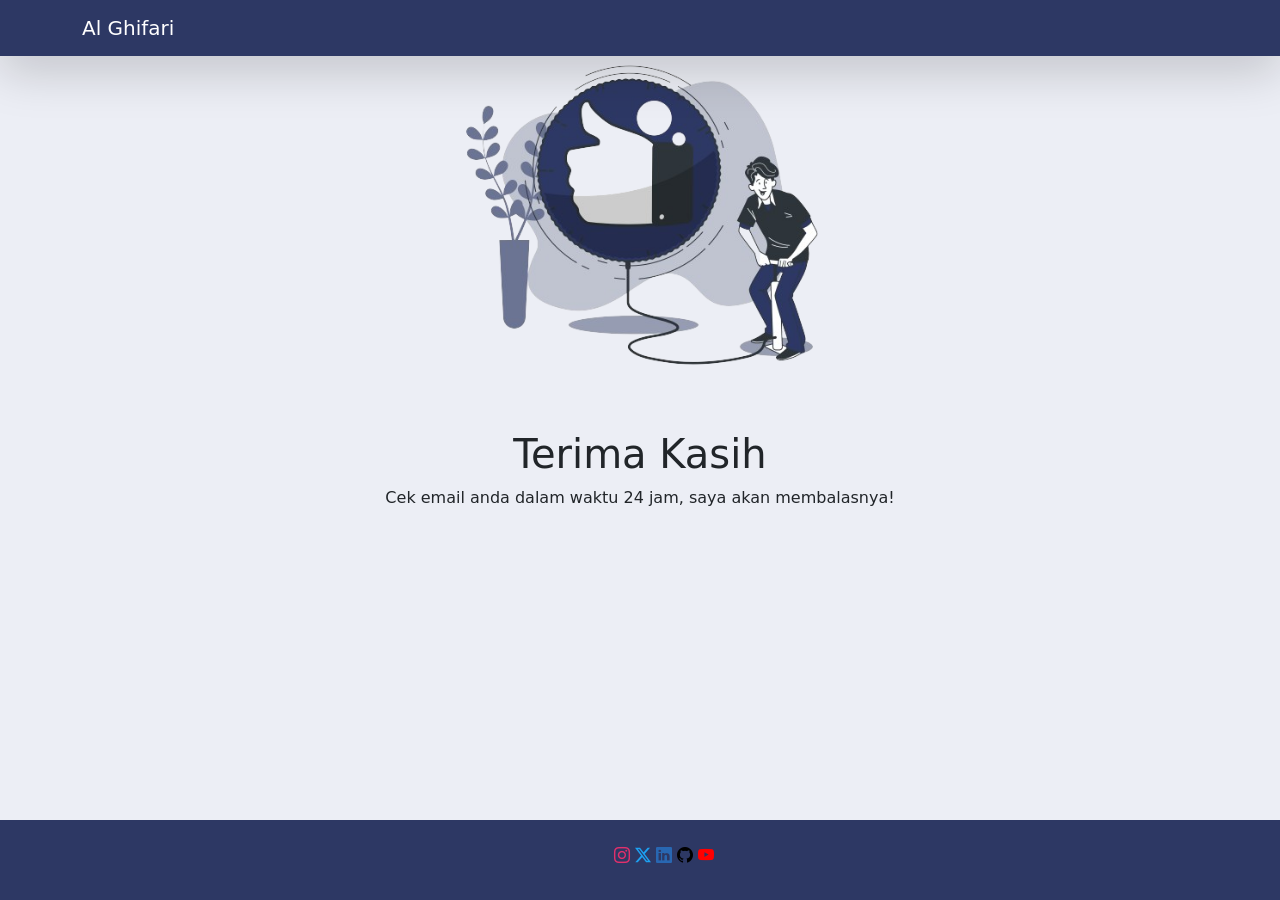
==== thankyou.html @ 6a44d6f6 "menambah fitur kirim email dan perbaikan footer" ====
<!DOCTYPE html>
<html lang="en">
  <head>
    <meta charset="utf-8" />
    <meta name="viewport" content="width=device-width, initial-scale=1" />
    <title>Terima Kasih</title>
    <link rel="icon" href="img/pixelcut-export.ico">

    <!-- bootstrap -->
    <link href="https://cdn.jsdelivr.net/npm/bootstrap@5.3.3/dist/css/bootstrap.min.css" rel="stylesheet" integrity="sha384-QWTKZyjpPEjISv5WaRU9OFeRpok6YctnYmDr5pNlyT2bRjXh0JMhjY6hW+ALEwIH" crossorigin="anonymous" />

    <!-- my css -->
    <link rel="stylesheet" href="style.css"></link>

    <!-- bootstrap icons -->
    <link rel="stylesheet" href="https://cdn.jsdelivr.net/npm/bootstrap-icons@1.11.3/font/bootstrap-icons.min.css">
  </head>
  <body>
    <!-- navbar -->
    <nav class="navbar navbar-expand-lg navbar-dark shadow-lg fixed-top" >
      <div class="container">
        <a class="navbar-brand" href="/index.html">Al Ghifari</a>
      </div>
    </nav>
    <!-- end navbar -->

    <!-- thankyou -->
    <section id="thankyou" class="jumbotron text-center align-middle">
        <img class="img-fluid" src="img/Appreciation-bro.png" alt="thankyou" width="430" />
      <h1>Terima Kasih</h1>
      <p>Cek email anda dalam waktu 24 jam, saya akan membalasnya!</p>
    </section>
    <!-- end thankyou -->

    <!-- footer -->
    <footer class="text-white pb-3 pt-4 ps-5 fixed-bottom">
        <div>
            <p id="socmed" class="text-center">
                <a href="https://www.instagram.com/al6hifari/"><i class="bi bi-instagram" style="color: #E1306C;"></i></a>
                <a href="https://twitter.com/al_6hifar"><i class="bi bi-twitter-x" style="color: #1DA1F2;"></i></a>
                <a href="https://www.linkedin.com/in/muhammad-al-ghifari-1200b627a/"><i class="bi bi-linkedin" style="color: #2867B2;"></i></a>
                <a href="https://github.com/theycallmeghifar"><i class="bi bi-github" style="color: #000;"></i></a>
                <a href="https://www.youtube.com/channel/UCktRxafBUKdwPXcU1XeAr1Q"><i class="bi bi-youtube" style="color: #FF0000;"></i></a>
            </p>
        </div>
    </footer>    
    <!-- end footer -->
    <script src="script.js"></script>
    <script src="https://cdn.jsdelivr.net/npm/bootstrap@5.3.3/dist/js/bootstrap.bundle.min.js" integrity="sha384-YvpcrYf0tY3lHB60NNkmXc5s9fDVZLESaAA55NDzOxhy9GkcIdslK1eN7N6jIeHz" crossorigin="anonymous"></script>
  </body>
</html>
---- style.css ----
#hero-section {
  padding-top: 6rem;
  background-color: #eceef5;
}

nav {
  background-color: #2d3864;
}

#about {
  padding-top: 5rem;
}

#projects {
  padding-top: 5rem;
  background-color: #eceef5;
}

#contact {
  padding-top: 5rem;
}

footer {
  background-color: #2d3864;
}

#thankyou {
  height: 100vh;
  background-color: #eceef5;
}

/* css tombol kirim */
button#send {
  font-family: inherit;
  background: #2d3864;
  color: white;
  padding: 0.7em 1em;
  padding-left: 0.9em;
  display: flex;
  align-items: center;
  border: none;
  border-radius: 16px;
  overflow: hidden;
  transition: all 0.2s;
  cursor: pointer;
}

button#send span {
  display: block;
  margin-left: 0.3em;
  transition: all 0.3s ease-in-out;
}

button#send svg {
  display: block;
  transform-origin: center center;
  transition: transform 0.3s ease-in-out;
}

button#send:hover .svg-wrapper {
  animation: fly-1 0.6s ease-in-out infinite alternate;
}

button#send:hover svg {
  transform: translateX(1.2em) rotate(45deg) scale(1.1);
}

button#send:hover span {
  transform: translateX(5em);
}

button#send:active {
  transform: scale(0.95);
}

@keyframes fly-1 {
  from {
    transform: translateY(0.1em);
  }
  to {
    transform: translateY(-0.1em);
  }
}

/* CSS footer */
ul {
  list-style: none;
}

.example-1 {
  display: flex;
  justify-content: center;
  align-items: center;
  flex-wrap: wrap; /* Menambahkan flex-wrap untuk membuat daftar responsif */
}
.example-1 .icon-content {
  margin: 0 10px;
  position: relative;
}
.example-1 .icon-content .tooltip {
  position: absolute;
  top: -30px;
  left: 50%;
  transform: translateX(-50%);
  background-color: #000;
  color: #fff;
  padding: 6px 10px;
  border-radius: 5px;
  opacity: 0;
  visibility: hidden;
  font-size: 14px;
  transition: all 0.3s ease;
}
.example-1 .icon-content:hover .tooltip {
  opacity: 1;
  visibility: visible;
  top: -50px;
}
.example-1 .icon-content .link {
  display: flex;
  justify-content: center;
  align-items: center;
  width: 2rem;
  height: 2rem;
  border-radius: 50%;
  color: #4d4d4d;
  background-color: #fff;
  transition: all 0.3s ease-in-out;
}
.example-1 .icon-content .link:hover {
  box-shadow: 3px 2px 45px 0px rgb(0 0 0 / 12%);
}
.example-1 .icon-content .link svg {
  width: 1rem;
  height: 1rem;
}

/* Mengubah ukuran dan margin pada layar kecil */
@media (max-width: 768px) {
  .example-1 .icon-content {
    margin: 10px; /* Menambahkan margin pada daftar */
  }
}

.example-1 .icon-content .link[data-social="instagram"]:hover {
  color: #e1306c;
}
.example-1 .icon-content .link[data-social="twitter"]:hover {
  color: #1da1f2;
}
.example-1 .icon-content .link[data-social="pinterest"]:hover {
  color: #bd081c;
}
.example-1 .icon-content .link[data-social="linkedin"]:hover {
  color: #2867b2;
}
.example-1 .icon-content .link[data-social="github"]:hover {
  color: #000;
}
.example-1 .icon-content .link[data-social="youtube"]:hover {
  color: #ff0000;
}
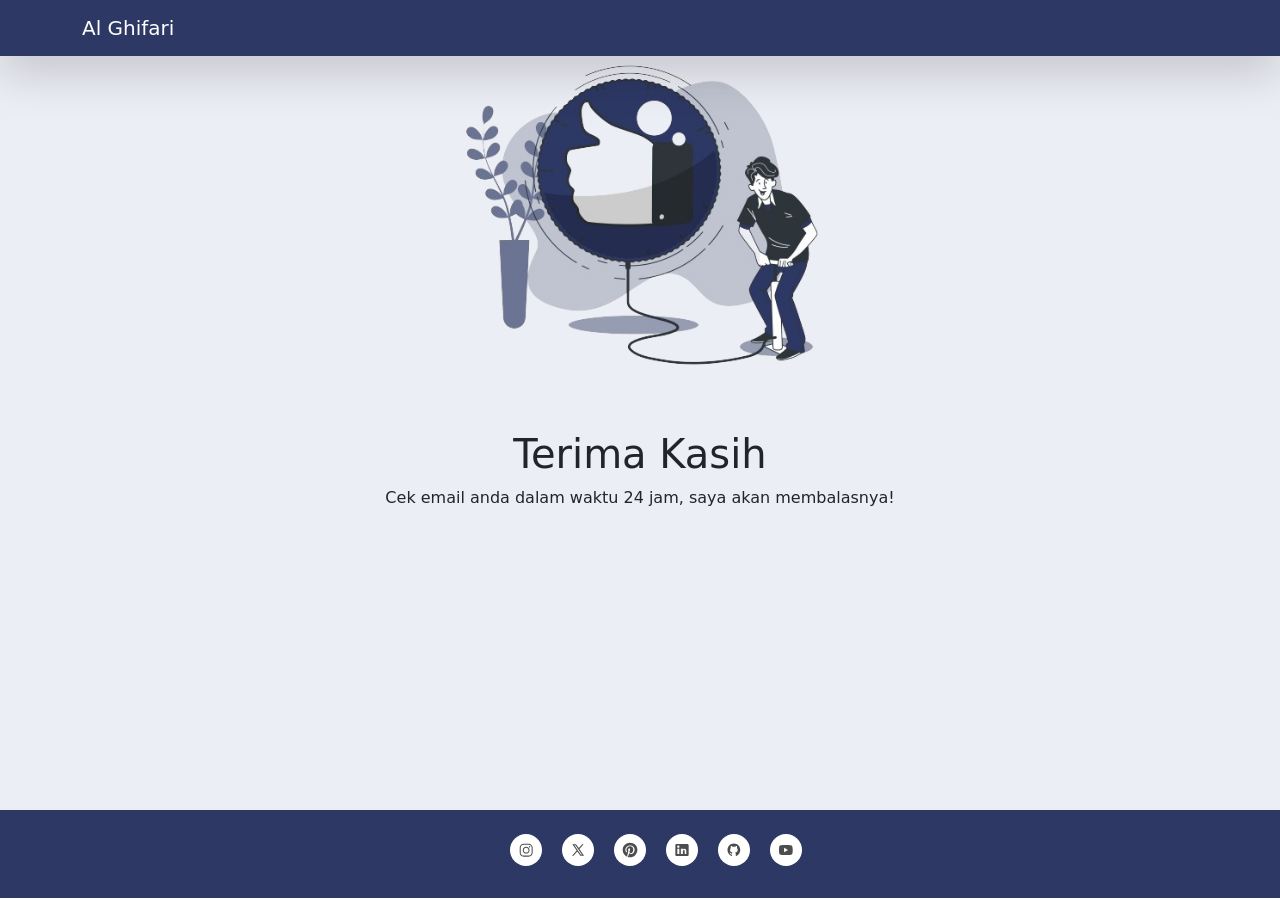
==== commit e9d2a4b9: "perbaikan footer" ====
--- a/thankyou.html
+++ b/thankyou.html
@@ -33,17 +33,61 @@
     <!-- end thankyou -->
 
     <!-- footer -->
-    <footer class="text-white pb-3 pt-4 ps-5 fixed-bottom">
-        <div>
-            <p id="socmed" class="text-center">
-                <a href="https://www.instagram.com/al6hifari/"><i class="bi bi-instagram" style="color: #E1306C;"></i></a>
-                <a href="https://twitter.com/al_6hifar"><i class="bi bi-twitter-x" style="color: #1DA1F2;"></i></a>
-                <a href="https://www.linkedin.com/in/muhammad-al-ghifari-1200b627a/"><i class="bi bi-linkedin" style="color: #2867B2;"></i></a>
-                <a href="https://github.com/theycallmeghifar"><i class="bi bi-github" style="color: #000;"></i></a>
-                <a href="https://www.youtube.com/channel/UCktRxafBUKdwPXcU1XeAr1Q"><i class="bi bi-youtube" style="color: #FF0000;"></i></a>
-            </p>
-        </div>
-    </footer>    
+    <footer class="text-white pb-3 pt-4">
+      <div>
+        <ul class="example-1">
+          <li class="icon-content">
+            <a class="link" data-social="instagram" aria-label="Instagram" href="https://www.instagram.com/al6hifari/">
+              <svg xml:space="preserve" viewBox="0 0 47 47" version="1.1">
+                <path fill="currentColor" d="M 16.5 5 C 10.16639 5 5 10.16639 5 16.5 L 5 31.5 C 5 37.832757 10.166209 43 16.5 43 L 31.5 43 C 37.832938 43 43 37.832938 43 31.5 L 43 16.5 C 43 10.166209 37.832757 5 31.5 5 L 16.5 5 z M 16.5 8 L 31.5 8 C 36.211243 8 40 11.787791 40 16.5 L 40 31.5 C 40 36.211062 36.211062 40 31.5 40 L 16.5 40 C 11.787791 40 8 36.211243 8 31.5 L 8 16.5 C 8 11.78761 11.78761 8 16.5 8 z M 34 12 C 32.895 12 32 12.895 32 14 C 32 15.105 32.895 16 34 16 C 35.105 16 36 15.105 36 14 C 36 12.895 35.105 12 34 12 z M 24 14 C 18.495178 14 14 18.495178 14 24 C 14 29.504822 18.495178 34 24 34 C 29.504822 34 34 29.504822 34 24 C 34 18.495178 29.504822 14 24 14 z M 24 17 C 27.883178 17 31 20.116822 31 24 C 31 27.883178 27.883178 31 24 31 C 20.116822 31 17 27.883178 17 24 C 17 20.116822 20.116822 17 24 17 z"></path>
+              </svg>
+            </a>
+            <div class="tooltip">Instagram</div>
+          </li>
+          <li class="icon-content">
+            <a class="link" data-social="twitter" aria-label="Twitter" href="https://twitter.com/al_6hifar">
+              <svg xml:space="preserve" viewBox="0 0 30 30" version="1.1">
+                <path fill="currentColor" d="M26.37,26l-8.795-12.822l0.015,0.012L25.52,4h-2.65l-6.46,7.48L11.28,4H4.33l8.211,11.971L12.54,15.97L3.88,26h2.65 l7.182-8.322L19.42,26H26.37z M10.23,6l12.34,18h-2.1L8.12,6H10.23z"></path>
+              </svg>
+            </a>
+            <div class="tooltip">Twitter</div>
+          </li>
+          <li class="icon-content">
+            <a class="link" data-social="pinterest" aria-label="Pinterest" href="https://id.pinterest.com/alghifarimuhammad165/">
+              <svg xml:space="preserve" viewBox="0 0 100 100" version="1.1">
+                <path fill="currentColor" d="M83,17.8C74.5,8.9,63.4,4.3,50,4.1C37.7,4.2,26.8,8.6,17.9,17.3C8.9,26,4.3,37,4.1,50c0,0,0,0,0,0c0,9.1,2.5,17.4,7.4,24.9  c4.9,7.4,11.6,13.2,20.1,17.1c0.3,0.1,0.7,0.1,1-0.1c0.3-0.2,0.5-0.5,0.5-0.8l0-4.9c0.1-2.1,0.7-5.3,1.7-9.5c1-4,1.7-6.7,1.9-7.6  c0.7-3,1.7-7.2,3-12.6c0.1-0.2,0-0.5-0.1-0.7c-0.4-0.8-1-2.6-1.5-6.6c0.1-2.7,0.8-5.2,2.1-7.3c1.2-2,3.1-3.1,5.7-3.5  c2,0.1,4.7,0.8,5.1,5.9c-0.1,1.8-0.8,4.5-1.9,8.1c-1.2,3.8-1.9,6.3-2.1,7.6c-0.7,2.5-0.2,4.8,1.5,6.8c1.6,1.9,3.8,2.9,6.5,3.1  c4.3-0.1,8.1-2.6,11.2-7.5c1.7-3,2.9-6.3,3.5-9.7c0.7-3.4,0.7-7.1,0-10.8c-0.7-3.8-2.2-7.1-4.5-9.8c0,0-0.1-0.1-0.1-0.1  c-4.3-3.7-9.5-5.3-15.6-5c-6,0.4-11.3,2.6-15.9,6.6c-2.9,3.2-4.8,7.1-5.7,11.6c-0.9,4.6,0,9.1,2.6,13.3c0.3,0.5,0.5,0.8,0.6,1  c0,0.3,0,1-0.5,2.8c-0.5,1.8-0.9,2.2-0.9,2.2c0,0-0.1,0-0.1,0.1c0,0-0.2,0-0.4-0.1c-2.2-1-3.9-2.4-5.2-4.2c-1.3-1.9-2.1-4-2.5-6.3  c-0.3-2.5-0.4-5-0.3-7.5c0.2-2.5,0.7-5.1,1.4-7.7c3-6.9,8.5-11.9,16.3-14.8c7.8-2.9,16-3.2,24.3-0.8c6.5,2.8,11,7.4,13.6,13.7  c2.5,6.4,2.8,13.4,0.8,20.8c-2.2,7.1-6.4,12.4-12.1,15.7c-5.6,2.8-10.8,3-15.7,0.7c-1.8-1.1-3.1-2.3-3.9-3.5c-0.2-0.3-0.6-0.5-1-0.5  c-0.4,0.1-0.7,0.3-0.8,0.7c-0.7,2.7-1.3,4.7-1.6,6.2c-1.4,5.4-2.6,9.2-3.4,11c-0.8,1.6-1.6,3.1-2.4,4.3c-0.2,0.3-0.2,0.6-0.1,0.9  s0.3,0.5,0.6,0.6c4.3,1.3,8.7,2,13,2c12.4-0.1,23.2-4.6,32.1-13.4C91.1,73.9,95.8,62.9,96,50C95.9,37.5,91.5,26.7,83,17.8z"
+                ></path>
+              </svg>
+            </a>
+            <div class="tooltip">Pinterest</div>
+          </li>
+          <li class="icon-content">
+            <a class="link" data-social="linkedin" aria-label="LinkedIn" href="https://www.linkedin.com/in/muhammad-al-ghifari-1200b627a/">
+              <svg xml:space="preserve" viewBox="0 0 24 24" version="1.1">
+                <path fill="currentColor" d="M20,3H4C2.89,3,2,3.89,2,5v14c0,1.11,0.89,2,2,2h16c1.11,0,2-0.89,2-2V5C22,3.89,21.11,3,20,3z M8,18H5v-8h3V18z M6.5,8.75c-0.97,0-1.75-0.78-1.75-1.75S5.53,5.25,6.5,5.25S8.25,6.03,8.25,7S7.47,8.75,6.5,8.75z M19,18h-3v-4.89c0-0.78-0.84-1.36-1.57-1.03  c-0.71,0.33-1.13,1.11-1.13,1.89V18h-3v-8h3v1.2c0.44-0.67,1.23-1.2,2.13-1.2c1.72,0,3,1.39,3,3.09V18z"></path>
+              </svg>
+            </a>
+            <div class="tooltip">LinkedIn</div>
+          </li>
+          <li class="icon-content">
+            <a class="link" data-social="github" aria-label="Github" href="https://github.com/theycallmeghifar">
+               <svg xml:space="preserve" viewBox="0 0 65 65" version="1.1">
+                 <path fill="currentColor" d="M32,6c-14.359,0 -26,11.641 -26,26c0,12.277 8.512,22.56 19.955,25.286c-0.592,-0.141 -1.179,-0.299 -1.755,-0.479v-5.957c0,0 -0.975,0.325 -2.275,0.325c-3.637,0 -5.148,-3.245 -5.525,-4.875c-0.229,-0.993 -0.827,-1.934 -1.469,-2.509c-0.767,-0.684 -1.126,-0.686 -1.131,-0.92c-0.01,-0.491 0.658,-0.471 0.975,-0.471c1.625,0 2.857,1.729 3.429,2.623c1.417,2.207 2.938,2.577 3.721,2.577c0.975,0 1.817,-0.146 2.397,-0.426c0.268,-1.888 1.108,-3.57 2.478,-4.774c-6.097,-1.219 -10.4,-4.716 -10.4,-10.4c0,-2.928 1.175,-5.619 3.133,-7.792c-0.2,-0.567 -0.533,-1.714 -0.533,-3.583c0,-1.235 0.086,-2.751 0.65,-4.225c0,0 3.708,0.026 7.205,3.338c1.614,-0.47 3.341,-0.738 5.145,-0.738c1.804,0 3.531,0.268 5.145,0.738c3.497,-3.312 7.205,-3.338 7.205,-3.338c0.567,1.474 0.65,2.99 0.65,4.225c0,2.015 -0.268,3.19 -0.432,3.697c1.898,2.153 3.032,4.802 3.032,7.678c0,5.684 -4.303,9.181 -10.4,10.4c1.628,1.43 2.6,3.513 2.6,5.85v8.557c-0.576,0.181 -1.162,0.338 -1.755,0.479c11.443,-2.726 19.955,-13.009 19.955,-25.286c0,-14.359 -11.641,-26 -26,-26zM33.813,57.93c-0.599,0.042 -1.203,0.07 -1.813,0.07c0.61,0 1.213,-0.029 1.813,-0.07zM37.786,57.346c-1.164,0.265 -2.357,0.451 -3.575,0.554c1.218,-0.103 2.411,-0.29 3.575,-0.554zM32,58c-0.61,0 -1.214,-0.028 -1.813,-0.07c0.6,0.041 1.203,0.07 1.813,0.07zM29.788,57.9c-1.217,-0.103 -2.411,-0.289 -3.574,-0.554c1.164,0.264 2.357,0.451 3.574,0.554z"/>
+               </svg>              
+            </a>
+            <div class="tooltip">Github</div>
+           </li>
+           <li class="icon-content">
+              <a class="link" data-social="youtube" aria-label="YouTube" href="https://www.youtube.com/channel/UCktRxafBUKdwPXcU1XeAr1Q">
+                 <svg xml:space="preserve" viewBox="0 0 50 50" version="1.1">
+                   <path fill="currentColor" d="M 44.898438 14.5 C 44.5 12.300781 42.601563 10.699219 40.398438 10.199219 C 37.101563 9.5 31 9 24.398438 9 C 17.800781 9 11.601563 9.5 8.300781 10.199219 C 6.101563 10.699219 4.199219 12.199219 3.800781 14.5 C 3.398438 17 3 20.5 3 25 C 3 29.5 3.398438 33 3.898438 35.5 C 4.300781 37.699219 6.199219 39.300781 8.398438 39.800781 C 11.898438 40.5 17.898438 41 24.5 41 C 31.101563 41 37.101563 40.5 40.601563 39.800781 C 42.800781 39.300781 44.699219 37.800781 45.101563 35.5 C 45.5 33 46 29.398438 46.101563 25 C 45.898438 20.5 45.398438 17 44.898438 14.5 Z M 19 32 L 19 18 L 31.199219 25 Z"/>
+                 </svg>              
+              </a>
+              <div class="tooltip">YouTube</div>
+            </li>                
+        </ul>
+      </div>
+    </footer>   
     <!-- end footer -->
     <script src="script.js"></script>
     <script src="https://cdn.jsdelivr.net/npm/bootstrap@5.3.3/dist/js/bootstrap.bundle.min.js" integrity="sha384-YvpcrYf0tY3lHB60NNkmXc5s9fDVZLESaAA55NDzOxhy9GkcIdslK1eN7N6jIeHz" crossorigin="anonymous"></script>
--- a/style.css
+++ b/style.css
@@ -25,7 +25,7 @@
 }
 
 #thankyou {
-  height: 100vh;
+  height: 90vh;
   background-color: #eceef5;
 }
 
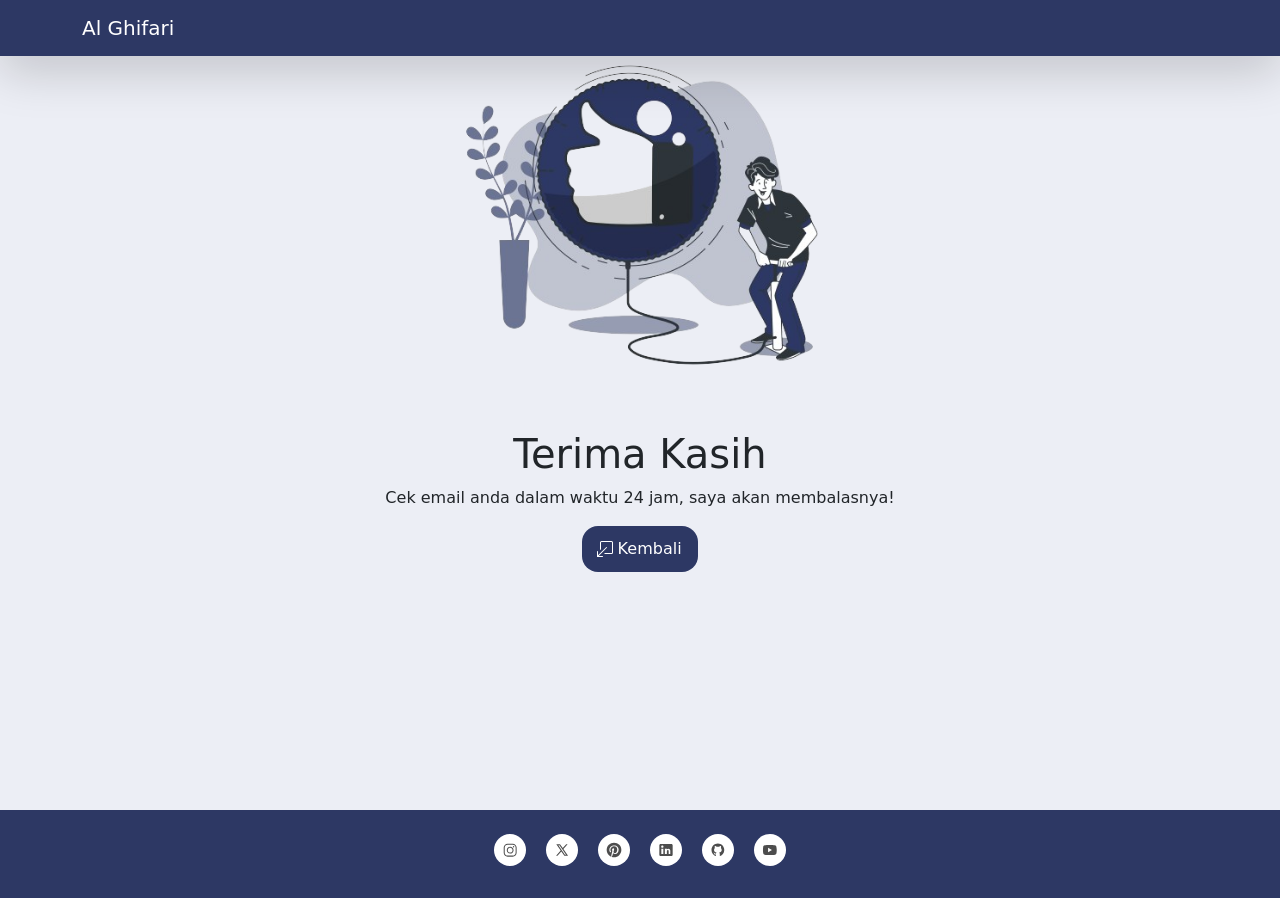
==== commit e112eb67: "perbaikan footer dan penambahan animasi" ====
--- a/thankyou.html
+++ b/thankyou.html
@@ -25,70 +25,86 @@
     <!-- end navbar -->
 
     <!-- thankyou -->
-    <section id="thankyou" class="jumbotron text-center align-middle">
+    <section id="thankyou" class="jumbotron text-center align-middle justify-content-center">
         <img class="img-fluid" src="img/Appreciation-bro.png" alt="thankyou" width="430" />
       <h1>Terima Kasih</h1>
       <p>Cek email anda dalam waktu 24 jam, saya akan membalasnya!</p>
+      <a href="/index.html" style="text-decoration: none;">
+        <button class="animated-button">
+        <div class="svg-wrapper-1">
+          <div class="svg-wrapper">
+            <svg id="back" xmlns="http://www.w3.org/2000/svg" width="16" height="16" fill="currentColor" class="bi bi-box-arrow-down-left" viewBox="0 0 16 16">
+              <path fill-rule="evenodd" d="M7.364 12.5a.5.5 0 0 0 .5.5H14.5a1.5 1.5 0 0 0 1.5-1.5v-10A1.5 1.5 0 0 0 14.5 0h-10A1.5 1.5 0 0 0 3 1.5v6.636a.5.5 0 1 0 1 0V1.5a.5.5 0 0 1 .5-.5h10a.5.5 0 0 1 .5.5v10a.5.5 0 0 1-.5.5H7.864a.5.5 0 0 0-.5.5"/>
+              <path fill-rule="evenodd" d="M0 15.5a.5.5 0 0 0 .5.5h5a.5.5 0 0 0 0-1H1.707l8.147-8.146a.5.5 0 0 0-.708-.708L1 14.293V10.5a.5.5 0 0 0-1 0z"/>
+            </svg>
+          </div>
+        </div>
+        <span>Kembali</span>
+      </button>
+      </a>
     </section>
     <!-- end thankyou -->
 
     <!-- footer -->
     <footer class="text-white pb-3 pt-4">
-      <div>
-        <ul class="example-1">
-          <li class="icon-content">
-            <a class="link" data-social="instagram" aria-label="Instagram" href="https://www.instagram.com/al6hifari/">
-              <svg xml:space="preserve" viewBox="0 0 47 47" version="1.1">
-                <path fill="currentColor" d="M 16.5 5 C 10.16639 5 5 10.16639 5 16.5 L 5 31.5 C 5 37.832757 10.166209 43 16.5 43 L 31.5 43 C 37.832938 43 43 37.832938 43 31.5 L 43 16.5 C 43 10.166209 37.832757 5 31.5 5 L 16.5 5 z M 16.5 8 L 31.5 8 C 36.211243 8 40 11.787791 40 16.5 L 40 31.5 C 40 36.211062 36.211062 40 31.5 40 L 16.5 40 C 11.787791 40 8 36.211243 8 31.5 L 8 16.5 C 8 11.78761 11.78761 8 16.5 8 z M 34 12 C 32.895 12 32 12.895 32 14 C 32 15.105 32.895 16 34 16 C 35.105 16 36 15.105 36 14 C 36 12.895 35.105 12 34 12 z M 24 14 C 18.495178 14 14 18.495178 14 24 C 14 29.504822 18.495178 34 24 34 C 29.504822 34 34 29.504822 34 24 C 34 18.495178 29.504822 14 24 14 z M 24 17 C 27.883178 17 31 20.116822 31 24 C 31 27.883178 27.883178 31 24 31 C 20.116822 31 17 27.883178 17 24 C 17 20.116822 20.116822 17 24 17 z"></path>
-              </svg>
-            </a>
-            <div class="tooltip">Instagram</div>
-          </li>
-          <li class="icon-content">
-            <a class="link" data-social="twitter" aria-label="Twitter" href="https://twitter.com/al_6hifar">
-              <svg xml:space="preserve" viewBox="0 0 30 30" version="1.1">
-                <path fill="currentColor" d="M26.37,26l-8.795-12.822l0.015,0.012L25.52,4h-2.65l-6.46,7.48L11.28,4H4.33l8.211,11.971L12.54,15.97L3.88,26h2.65 l7.182-8.322L19.42,26H26.37z M10.23,6l12.34,18h-2.1L8.12,6H10.23z"></path>
-              </svg>
-            </a>
-            <div class="tooltip">Twitter</div>
-          </li>
-          <li class="icon-content">
-            <a class="link" data-social="pinterest" aria-label="Pinterest" href="https://id.pinterest.com/alghifarimuhammad165/">
-              <svg xml:space="preserve" viewBox="0 0 100 100" version="1.1">
-                <path fill="currentColor" d="M83,17.8C74.5,8.9,63.4,4.3,50,4.1C37.7,4.2,26.8,8.6,17.9,17.3C8.9,26,4.3,37,4.1,50c0,0,0,0,0,0c0,9.1,2.5,17.4,7.4,24.9  c4.9,7.4,11.6,13.2,20.1,17.1c0.3,0.1,0.7,0.1,1-0.1c0.3-0.2,0.5-0.5,0.5-0.8l0-4.9c0.1-2.1,0.7-5.3,1.7-9.5c1-4,1.7-6.7,1.9-7.6  c0.7-3,1.7-7.2,3-12.6c0.1-0.2,0-0.5-0.1-0.7c-0.4-0.8-1-2.6-1.5-6.6c0.1-2.7,0.8-5.2,2.1-7.3c1.2-2,3.1-3.1,5.7-3.5  c2,0.1,4.7,0.8,5.1,5.9c-0.1,1.8-0.8,4.5-1.9,8.1c-1.2,3.8-1.9,6.3-2.1,7.6c-0.7,2.5-0.2,4.8,1.5,6.8c1.6,1.9,3.8,2.9,6.5,3.1  c4.3-0.1,8.1-2.6,11.2-7.5c1.7-3,2.9-6.3,3.5-9.7c0.7-3.4,0.7-7.1,0-10.8c-0.7-3.8-2.2-7.1-4.5-9.8c0,0-0.1-0.1-0.1-0.1  c-4.3-3.7-9.5-5.3-15.6-5c-6,0.4-11.3,2.6-15.9,6.6c-2.9,3.2-4.8,7.1-5.7,11.6c-0.9,4.6,0,9.1,2.6,13.3c0.3,0.5,0.5,0.8,0.6,1  c0,0.3,0,1-0.5,2.8c-0.5,1.8-0.9,2.2-0.9,2.2c0,0-0.1,0-0.1,0.1c0,0-0.2,0-0.4-0.1c-2.2-1-3.9-2.4-5.2-4.2c-1.3-1.9-2.1-4-2.5-6.3  c-0.3-2.5-0.4-5-0.3-7.5c0.2-2.5,0.7-5.1,1.4-7.7c3-6.9,8.5-11.9,16.3-14.8c7.8-2.9,16-3.2,24.3-0.8c6.5,2.8,11,7.4,13.6,13.7  c2.5,6.4,2.8,13.4,0.8,20.8c-2.2,7.1-6.4,12.4-12.1,15.7c-5.6,2.8-10.8,3-15.7,0.7c-1.8-1.1-3.1-2.3-3.9-3.5c-0.2-0.3-0.6-0.5-1-0.5  c-0.4,0.1-0.7,0.3-0.8,0.7c-0.7,2.7-1.3,4.7-1.6,6.2c-1.4,5.4-2.6,9.2-3.4,11c-0.8,1.6-1.6,3.1-2.4,4.3c-0.2,0.3-0.2,0.6-0.1,0.9  s0.3,0.5,0.6,0.6c4.3,1.3,8.7,2,13,2c12.4-0.1,23.2-4.6,32.1-13.4C91.1,73.9,95.8,62.9,96,50C95.9,37.5,91.5,26.7,83,17.8z"
-                ></path>
-              </svg>
-            </a>
-            <div class="tooltip">Pinterest</div>
-          </li>
-          <li class="icon-content">
-            <a class="link" data-social="linkedin" aria-label="LinkedIn" href="https://www.linkedin.com/in/muhammad-al-ghifari-1200b627a/">
-              <svg xml:space="preserve" viewBox="0 0 24 24" version="1.1">
-                <path fill="currentColor" d="M20,3H4C2.89,3,2,3.89,2,5v14c0,1.11,0.89,2,2,2h16c1.11,0,2-0.89,2-2V5C22,3.89,21.11,3,20,3z M8,18H5v-8h3V18z M6.5,8.75c-0.97,0-1.75-0.78-1.75-1.75S5.53,5.25,6.5,5.25S8.25,6.03,8.25,7S7.47,8.75,6.5,8.75z M19,18h-3v-4.89c0-0.78-0.84-1.36-1.57-1.03  c-0.71,0.33-1.13,1.11-1.13,1.89V18h-3v-8h3v1.2c0.44-0.67,1.23-1.2,2.13-1.2c1.72,0,3,1.39,3,3.09V18z"></path>
-              </svg>
-            </a>
-            <div class="tooltip">LinkedIn</div>
-          </li>
-          <li class="icon-content">
-            <a class="link" data-social="github" aria-label="Github" href="https://github.com/theycallmeghifar">
-               <svg xml:space="preserve" viewBox="0 0 65 65" version="1.1">
-                 <path fill="currentColor" d="M32,6c-14.359,0 -26,11.641 -26,26c0,12.277 8.512,22.56 19.955,25.286c-0.592,-0.141 -1.179,-0.299 -1.755,-0.479v-5.957c0,0 -0.975,0.325 -2.275,0.325c-3.637,0 -5.148,-3.245 -5.525,-4.875c-0.229,-0.993 -0.827,-1.934 -1.469,-2.509c-0.767,-0.684 -1.126,-0.686 -1.131,-0.92c-0.01,-0.491 0.658,-0.471 0.975,-0.471c1.625,0 2.857,1.729 3.429,2.623c1.417,2.207 2.938,2.577 3.721,2.577c0.975,0 1.817,-0.146 2.397,-0.426c0.268,-1.888 1.108,-3.57 2.478,-4.774c-6.097,-1.219 -10.4,-4.716 -10.4,-10.4c0,-2.928 1.175,-5.619 3.133,-7.792c-0.2,-0.567 -0.533,-1.714 -0.533,-3.583c0,-1.235 0.086,-2.751 0.65,-4.225c0,0 3.708,0.026 7.205,3.338c1.614,-0.47 3.341,-0.738 5.145,-0.738c1.804,0 3.531,0.268 5.145,0.738c3.497,-3.312 7.205,-3.338 7.205,-3.338c0.567,1.474 0.65,2.99 0.65,4.225c0,2.015 -0.268,3.19 -0.432,3.697c1.898,2.153 3.032,4.802 3.032,7.678c0,5.684 -4.303,9.181 -10.4,10.4c1.628,1.43 2.6,3.513 2.6,5.85v8.557c-0.576,0.181 -1.162,0.338 -1.755,0.479c11.443,-2.726 19.955,-13.009 19.955,-25.286c0,-14.359 -11.641,-26 -26,-26zM33.813,57.93c-0.599,0.042 -1.203,0.07 -1.813,0.07c0.61,0 1.213,-0.029 1.813,-0.07zM37.786,57.346c-1.164,0.265 -2.357,0.451 -3.575,0.554c1.218,-0.103 2.411,-0.29 3.575,-0.554zM32,58c-0.61,0 -1.214,-0.028 -1.813,-0.07c0.6,0.041 1.203,0.07 1.813,0.07zM29.788,57.9c-1.217,-0.103 -2.411,-0.289 -3.574,-0.554c1.164,0.264 2.357,0.451 3.574,0.554z"/>
-               </svg>              
-            </a>
-            <div class="tooltip">Github</div>
-           </li>
-           <li class="icon-content">
-              <a class="link" data-social="youtube" aria-label="YouTube" href="https://www.youtube.com/channel/UCktRxafBUKdwPXcU1XeAr1Q">
-                 <svg xml:space="preserve" viewBox="0 0 50 50" version="1.1">
-                   <path fill="currentColor" d="M 44.898438 14.5 C 44.5 12.300781 42.601563 10.699219 40.398438 10.199219 C 37.101563 9.5 31 9 24.398438 9 C 17.800781 9 11.601563 9.5 8.300781 10.199219 C 6.101563 10.699219 4.199219 12.199219 3.800781 14.5 C 3.398438 17 3 20.5 3 25 C 3 29.5 3.398438 33 3.898438 35.5 C 4.300781 37.699219 6.199219 39.300781 8.398438 39.800781 C 11.898438 40.5 17.898438 41 24.5 41 C 31.101563 41 37.101563 40.5 40.601563 39.800781 C 42.800781 39.300781 44.699219 37.800781 45.101563 35.5 C 45.5 33 46 29.398438 46.101563 25 C 45.898438 20.5 45.398438 17 44.898438 14.5 Z M 19 32 L 19 18 L 31.199219 25 Z"/>
+      <div class="container">
+        <div class="row justify-content-center">
+          <ul class="example-1">
+            <li class="icon-content">
+              <a class="link" data-social="instagram" aria-label="Instagram" href="https://www.instagram.com/al6hifari/">
+                <svg xml:space="preserve" viewBox="0 0 47 47" version="1.1">
+                  <path fill="currentColor" d="M 16.5 5 C 10.16639 5 5 10.16639 5 16.5 L 5 31.5 C 5 37.832757 10.166209 43 16.5 43 L 31.5 43 C 37.832938 43 43 37.832938 43 31.5 L 43 16.5 C 43 10.166209 37.832757 5 31.5 5 L 16.5 5 z M 16.5 8 L 31.5 8 C 36.211243 8 40 11.787791 40 16.5 L 40 31.5 C 40 36.211062 36.211062 40 31.5 40 L 16.5 40 C 11.787791 40 8 36.211243 8 31.5 L 8 16.5 C 8 11.78761 11.78761 8 16.5 8 z M 34 12 C 32.895 12 32 12.895 32 14 C 32 15.105 32.895 16 34 16 C 35.105 16 36 15.105 36 14 C 36 12.895 35.105 12 34 12 z M 24 14 C 18.495178 14 14 18.495178 14 24 C 14 29.504822 18.495178 34 24 34 C 29.504822 34 34 29.504822 34 24 C 34 18.495178 29.504822 14 24 14 z M 24 17 C 27.883178 17 31 20.116822 31 24 C 31 27.883178 27.883178 31 24 31 C 20.116822 31 17 27.883178 17 24 C 17 20.116822 20.116822 17 24 17 z"></path>
+                </svg>
+              </a>
+              <div class="tooltip">Instagram</div>
+            </li>
+            <li class="icon-content">
+              <a class="link" data-social="twitter" aria-label="Twitter" href="https://twitter.com/al_6hifar">
+                <svg xml:space="preserve" viewBox="0 0 30 30" version="1.1">
+                  <path fill="currentColor" d="M26.37,26l-8.795-12.822l0.015,0.012L25.52,4h-2.65l-6.46,7.48L11.28,4H4.33l8.211,11.971L12.54,15.97L3.88,26h2.65 l7.182-8.322L19.42,26H26.37z M10.23,6l12.34,18h-2.1L8.12,6H10.23z"></path>
+                </svg>
+              </a>
+              <div class="tooltip">Twitter</div>
+            </li>
+            <li class="icon-content">
+              <a class="link" data-social="pinterest" aria-label="Pinterest" href="https://id.pinterest.com/alghifarimuhammad165/">
+                <svg xml:space="preserve" viewBox="0 0 100 100" version="1.1">
+                  <path fill="currentColor" d="M83,17.8C74.5,8.9,63.4,4.3,50,4.1C37.7,4.2,26.8,8.6,17.9,17.3C8.9,26,4.3,37,4.1,50c0,0,0,0,0,0c0,9.1,2.5,17.4,7.4,24.9  c4.9,7.4,11.6,13.2,20.1,17.1c0.3,0.1,0.7,0.1,1-0.1c0.3-0.2,0.5-0.5,0.5-0.8l0-4.9c0.1-2.1,0.7-5.3,1.7-9.5c1-4,1.7-6.7,1.9-7.6  c0.7-3,1.7-7.2,3-12.6c0.1-0.2,0-0.5-0.1-0.7c-0.4-0.8-1-2.6-1.5-6.6c0.1-2.7,0.8-5.2,2.1-7.3c1.2-2,3.1-3.1,5.7-3.5  c2,0.1,4.7,0.8,5.1,5.9c-0.1,1.8-0.8,4.5-1.9,8.1c-1.2,3.8-1.9,6.3-2.1,7.6c-0.7,2.5-0.2,4.8,1.5,6.8c1.6,1.9,3.8,2.9,6.5,3.1  c4.3-0.1,8.1-2.6,11.2-7.5c1.7-3,2.9-6.3,3.5-9.7c0.7-3.4,0.7-7.1,0-10.8c-0.7-3.8-2.2-7.1-4.5-9.8c0,0-0.1-0.1-0.1-0.1  c-4.3-3.7-9.5-5.3-15.6-5c-6,0.4-11.3,2.6-15.9,6.6c-2.9,3.2-4.8,7.1-5.7,11.6c-0.9,4.6,0,9.1,2.6,13.3c0.3,0.5,0.5,0.8,0.6,1  c0,0.3,0,1-0.5,2.8c-0.5,1.8-0.9,2.2-0.9,2.2c0,0-0.1,0-0.1,0.1c0,0-0.2,0-0.4-0.1c-2.2-1-3.9-2.4-5.2-4.2c-1.3-1.9-2.1-4-2.5-6.3  c-0.3-2.5-0.4-5-0.3-7.5c0.2-2.5,0.7-5.1,1.4-7.7c3-6.9,8.5-11.9,16.3-14.8c7.8-2.9,16-3.2,24.3-0.8c6.5,2.8,11,7.4,13.6,13.7  c2.5,6.4,2.8,13.4,0.8,20.8c-2.2,7.1-6.4,12.4-12.1,15.7c-5.6,2.8-10.8,3-15.7,0.7c-1.8-1.1-3.1-2.3-3.9-3.5c-0.2-0.3-0.6-0.5-1-0.5  c-0.4,0.1-0.7,0.3-0.8,0.7c-0.7,2.7-1.3,4.7-1.6,6.2c-1.4,5.4-2.6,9.2-3.4,11c-0.8,1.6-1.6,3.1-2.4,4.3c-0.2,0.3-0.2,0.6-0.1,0.9  s0.3,0.5,0.6,0.6c4.3,1.3,8.7,2,13,2c12.4-0.1,23.2-4.6,32.1-13.4C91.1,73.9,95.8,62.9,96,50C95.9,37.5,91.5,26.7,83,17.8z"
+                  ></path>
+                </svg>
+              </a>
+              <div class="tooltip">Pinterest</div>
+            </li>
+            <li class="icon-content">
+              <a class="link" data-social="linkedin" aria-label="LinkedIn" href="https://www.linkedin.com/in/muhammad-al-ghifari-1200b627a/">
+                <svg xml:space="preserve" viewBox="0 0 24 24" version="1.1">
+                  <path fill="currentColor" d="M20,3H4C2.89,3,2,3.89,2,5v14c0,1.11,0.89,2,2,2h16c1.11,0,2-0.89,2-2V5C22,3.89,21.11,3,20,3z M8,18H5v-8h3V18z M6.5,8.75c-0.97,0-1.75-0.78-1.75-1.75S5.53,5.25,6.5,5.25S8.25,6.03,8.25,7S7.47,8.75,6.5,8.75z M19,18h-3v-4.89c0-0.78-0.84-1.36-1.57-1.03  c-0.71,0.33-1.13,1.11-1.13,1.89V18h-3v-8h3v1.2c0.44-0.67,1.23-1.2,2.13-1.2c1.72,0,3,1.39,3,3.09V18z"></path>
+                </svg>
+              </a>
+              <div class="tooltip">LinkedIn</div>
+            </li>
+            <li class="icon-content">
+              <a class="link" data-social="github" aria-label="Github" href="https://github.com/theycallmeghifar">
+                 <svg xml:space="preserve" viewBox="0 0 65 65" version="1.1">
+                   <path fill="currentColor" d="M32,6c-14.359,0 -26,11.641 -26,26c0,12.277 8.512,22.56 19.955,25.286c-0.592,-0.141 -1.179,-0.299 -1.755,-0.479v-5.957c0,0 -0.975,0.325 -2.275,0.325c-3.637,0 -5.148,-3.245 -5.525,-4.875c-0.229,-0.993 -0.827,-1.934 -1.469,-2.509c-0.767,-0.684 -1.126,-0.686 -1.131,-0.92c-0.01,-0.491 0.658,-0.471 0.975,-0.471c1.625,0 2.857,1.729 3.429,2.623c1.417,2.207 2.938,2.577 3.721,2.577c0.975,0 1.817,-0.146 2.397,-0.426c0.268,-1.888 1.108,-3.57 2.478,-4.774c-6.097,-1.219 -10.4,-4.716 -10.4,-10.4c0,-2.928 1.175,-5.619 3.133,-7.792c-0.2,-0.567 -0.533,-1.714 -0.533,-3.583c0,-1.235 0.086,-2.751 0.65,-4.225c0,0 3.708,0.026 7.205,3.338c1.614,-0.47 3.341,-0.738 5.145,-0.738c1.804,0 3.531,0.268 5.145,0.738c3.497,-3.312 7.205,-3.338 7.205,-3.338c0.567,1.474 0.65,2.99 0.65,4.225c0,2.015 -0.268,3.19 -0.432,3.697c1.898,2.153 3.032,4.802 3.032,7.678c0,5.684 -4.303,9.181 -10.4,10.4c1.628,1.43 2.6,3.513 2.6,5.85v8.557c-0.576,0.181 -1.162,0.338 -1.755,0.479c11.443,-2.726 19.955,-13.009 19.955,-25.286c0,-14.359 -11.641,-26 -26,-26zM33.813,57.93c-0.599,0.042 -1.203,0.07 -1.813,0.07c0.61,0 1.213,-0.029 1.813,-0.07zM37.786,57.346c-1.164,0.265 -2.357,0.451 -3.575,0.554c1.218,-0.103 2.411,-0.29 3.575,-0.554zM32,58c-0.61,0 -1.214,-0.028 -1.813,-0.07c0.6,0.041 1.203,0.07 1.813,0.07zM29.788,57.9c-1.217,-0.103 -2.411,-0.289 -3.574,-0.554c1.164,0.264 2.357,0.451 3.574,0.554z"/>
                  </svg>              
               </a>
-              <div class="tooltip">YouTube</div>
-            </li>                
-        </ul>
+              <div class="tooltip">Github</div>
+             </li>
+             <li class="icon-content">
+                <a class="link" data-social="youtube" aria-label="YouTube" href="https://www.youtube.com/channel/UCktRxafBUKdwPXcU1XeAr1Q">
+                   <svg xml:space="preserve" viewBox="0 0 50 50" version="1.1">
+                     <path fill="currentColor" d="M 44.898438 14.5 C 44.5 12.300781 42.601563 10.699219 40.398438 10.199219 C 37.101563 9.5 31 9 24.398438 9 C 17.800781 9 11.601563 9.5 8.300781 10.199219 C 6.101563 10.699219 4.199219 12.199219 3.800781 14.5 C 3.398438 17 3 20.5 3 25 C 3 29.5 3.398438 33 3.898438 35.5 C 4.300781 37.699219 6.199219 39.300781 8.398438 39.800781 C 11.898438 40.5 17.898438 41 24.5 41 C 31.101563 41 37.101563 40.5 40.601563 39.800781 C 42.800781 39.300781 44.699219 37.800781 45.101563 35.5 C 45.5 33 46 29.398438 46.101563 25 C 45.898438 20.5 45.398438 17 44.898438 14.5 Z M 19 32 L 19 18 L 31.199219 25 Z"/>
+                   </svg>              
+                </a>
+                <div class="tooltip">YouTube</div>
+              </li>            
+          </ul>
+        </div>
       </div>
     </footer>   
     <!-- end footer -->
+
     <script src="script.js"></script>
     <script src="https://cdn.jsdelivr.net/npm/bootstrap@5.3.3/dist/js/bootstrap.bundle.min.js" integrity="sha384-YvpcrYf0tY3lHB60NNkmXc5s9fDVZLESaAA55NDzOxhy9GkcIdslK1eN7N6jIeHz" crossorigin="anonymous"></script>
   </body>
--- a/style.css
+++ b/style.css
@@ -29,8 +29,40 @@
   background-color: #eceef5;
 }
 
-/* css tombol kirim */
-button#send {
+/* styling tombol navbar */
+.nav-button {
+  cursor: pointer;
+  position: relative;
+  background: none;
+  transition-timing-function: cubic-bezier(0.25, 0.8, 0.25, 1);
+  transition-duration: 400ms;
+  transition-property: color;
+}
+.nav-button:focus,
+.nav-button:hover {
+  color: #fff;
+}
+.nav-button:focus:after,
+.nav-button:hover:after {
+  width: 100%;
+  left: 0%;
+}
+.nav-button:after {
+  content: "";
+  pointer-events: none;
+  bottom: -2px;
+  left: 50%;
+  position: absolute;
+  width: 0%;
+  height: 2px;
+  background-color: #fff;
+  transition-timing-function: cubic-bezier(0.25, 0.8, 0.25, 1);
+  transition-duration: 400ms;
+  transition-property: width, left;
+}
+
+/* styling tombol kirim */
+.animated-button {
   font-family: inherit;
   background: #2d3864;
   color: white;
@@ -43,33 +75,38 @@
   overflow: hidden;
   transition: all 0.2s;
   cursor: pointer;
-}
-
-button#send span {
+  margin: 0 auto;
+}
+
+.animated-button span {
   display: block;
   margin-left: 0.3em;
   transition: all 0.3s ease-in-out;
 }
 
-button#send svg {
+.animated-button svg {
   display: block;
   transform-origin: center center;
   transition: transform 0.3s ease-in-out;
 }
 
-button#send:hover .svg-wrapper {
+.animated-button:hover .svg-wrapper {
   animation: fly-1 0.6s ease-in-out infinite alternate;
 }
 
-button#send:hover svg {
+.animated-button:hover svg#send {
   transform: translateX(1.2em) rotate(45deg) scale(1.1);
 }
 
-button#send:hover span {
+.animated-button:hover svg#back {
+  transform: translateX(2em) rotate(45deg) scale(1.1);
+}
+
+.animated-button:hover span {
   transform: translateX(5em);
 }
 
-button#send:active {
+.animated-button:active {
   transform: scale(0.95);
 }
 
@@ -82,7 +119,7 @@
   }
 }
 
-/* CSS footer */
+/* styling tooltip */
 ul {
   list-style: none;
 }
@@ -160,3 +197,244 @@
 .example-1 .icon-content .link[data-social="youtube"]:hover {
   color: #ff0000;
 }
+
+/* styling spinner */
+.spinner-center {
+  display: flex;
+  justify-content: center;
+  align-items: center;
+  min-height: 100vh;
+}
+
+.spinner {
+  width: 44px;
+  height: 44px;
+  animation: spinner-y0fdc1 2s infinite ease;
+  transform-style: preserve-3d;
+}
+
+.spinner > div {
+  background-color: rgba(0, 77, 255, 0.2);
+  height: 100%;
+  position: absolute;
+  width: 100%;
+  border: 2px solid #004dff;
+}
+
+.spinner div:nth-of-type(1) {
+  transform: translateZ(-22px) rotateY(180deg);
+}
+
+.spinner div:nth-of-type(2) {
+  transform: rotateY(-270deg) translateX(50%);
+  transform-origin: top right;
+}
+
+.spinner div:nth-of-type(3) {
+  transform: rotateY(270deg) translateX(-50%);
+  transform-origin: center left;
+}
+
+.spinner div:nth-of-type(4) {
+  transform: rotateX(90deg) translateY(-50%);
+  transform-origin: top center;
+}
+
+.spinner div:nth-of-type(5) {
+  transform: rotateX(-90deg) translateY(50%);
+  transform-origin: bottom center;
+}
+
+.spinner div:nth-of-type(6) {
+  transform: translateZ(22px);
+}
+
+@keyframes spinner-y0fdc1 {
+  0% {
+    transform: rotate(45deg) rotateX(-25deg) rotateY(25deg);
+  }
+
+  50% {
+    transform: rotate(45deg) rotateX(-385deg) rotateY(25deg);
+  }
+
+  100% {
+    transform: rotate(45deg) rotateX(-385deg) rotateY(385deg);
+  }
+}
+
+/* fade animation */
+/* implementation */
+/* #navbar {
+  animation: fade 0.3s;
+}
+#main-image {
+  animation: fade-up 0.8s;
+}
+#name {
+  animation: fade-up 0.8s;
+}
+#description {
+  animation: fade-up 0.8s;
+} */
+
+/* classes */
+.fade {
+  -webkit-animation: fade 1s both;
+  -moz-animation: fade 1s both;
+  -o-animation: fade 1s both;
+  animation: fade 1s both;
+}
+
+.fade-up {
+  -webkit-animation: fade-up 1s both;
+  -moz-animation: fade-up 1s both;
+  -o-animation: fade-up 1s both;
+  animation: fade-up 1s both;
+}
+
+.fade-down {
+  -webkit-animation: fade-down 1s both;
+  -moz-animation: fade-down 1s both;
+  -o-animation: fade-down 1s both;
+  animation: fade-down 1s both;
+}
+
+/* keyframes */
+/* fade keyframes */
+@-webkit-keyframes fade {
+  0% {
+    opacity: 0;
+    -webkit-transform: scale(0.9);
+  }
+
+  100% {
+    opacity: 1;
+    -webkit-transform: scale(1);
+  }
+}
+@-moz-keyframes fade {
+  0% {
+    opacity: 0;
+    -moz-transform: scale(0.9);
+  }
+
+  100% {
+    opacity: 1;
+    -moz-transform: scale(1);
+  }
+}
+@-o-keyframes fade {
+  0% {
+    opacity: 0;
+    -o-transform: scale(0.9);
+  }
+
+  100% {
+    opacity: 1;
+    -o-transform: scale(1);
+  }
+}
+@keyframes fade {
+  0% {
+    opacity: 0;
+    transform: scale(0.9);
+  }
+
+  100% {
+    opacity: 1;
+    transform: scale(1);
+  }
+}
+
+/* fade-up keyframes */
+@-webkit-keyframes fade-up {
+  0% {
+    opacity: 0;
+    -webkit-transform: translateY(30px) scale(0.9);
+  }
+
+  100% {
+    opacity: 1;
+    -webkit-transform: translateY(0px) scale(1);
+  }
+}
+@-moz-keyframes fade-up {
+  0% {
+    opacity: 0;
+    -moz-transform: translateY(30px) scale(0.9);
+  }
+
+  100% {
+    opacity: 1;
+    -moz-transform: translateY(0px) scale(1);
+  }
+}
+@-o-keyframes fade-up {
+  0% {
+    opacity: 0;
+    -o-transform: translateY(30px) scale(0.9);
+  }
+
+  100% {
+    opacity: 1;
+    -o-transform: translateY(0px) scale(1);
+  }
+}
+@keyframes fade-up {
+  0% {
+    opacity: 0;
+    transform: translateY(30px) scale(0.9);
+  }
+
+  100% {
+    opacity: 1;
+    transform: translateY(0px) scale(1);
+  }
+}
+
+/* fade-down keyframes */
+@-webkit-keyframes fade-down {
+  0% {
+    opacity: 0;
+    -webkit-transform: translateY(-30px) scale(0.9);
+  }
+
+  100% {
+    opacity: 1;
+    -webkit-transform: translateY(0px) scale(1);
+  }
+}
+@-moz-keyframes fade-down {
+  0% {
+    opacity: 0;
+    -moz-transform: translateY(-30px) scale(0.9);
+  }
+
+  100% {
+    opacity: 1;
+    -moz-transform: translateY(0px) scale(1);
+  }
+}
+@-o-keyframes fade-down {
+  0% {
+    opacity: 0;
+    -o-transform: translateY(-30px) scale(0.9);
+  }
+
+  100% {
+    opacity: 1;
+    -o-transform: translateY(0px) scale(1);
+  }
+}
+@keyframes fade-down {
+  0% {
+    opacity: 0;
+    transform: translateY(-30px) scale(0.9);
+  }
+
+  100% {
+    opacity: 1;
+    transform: translateY(0px) scale(1);
+  }
+}
